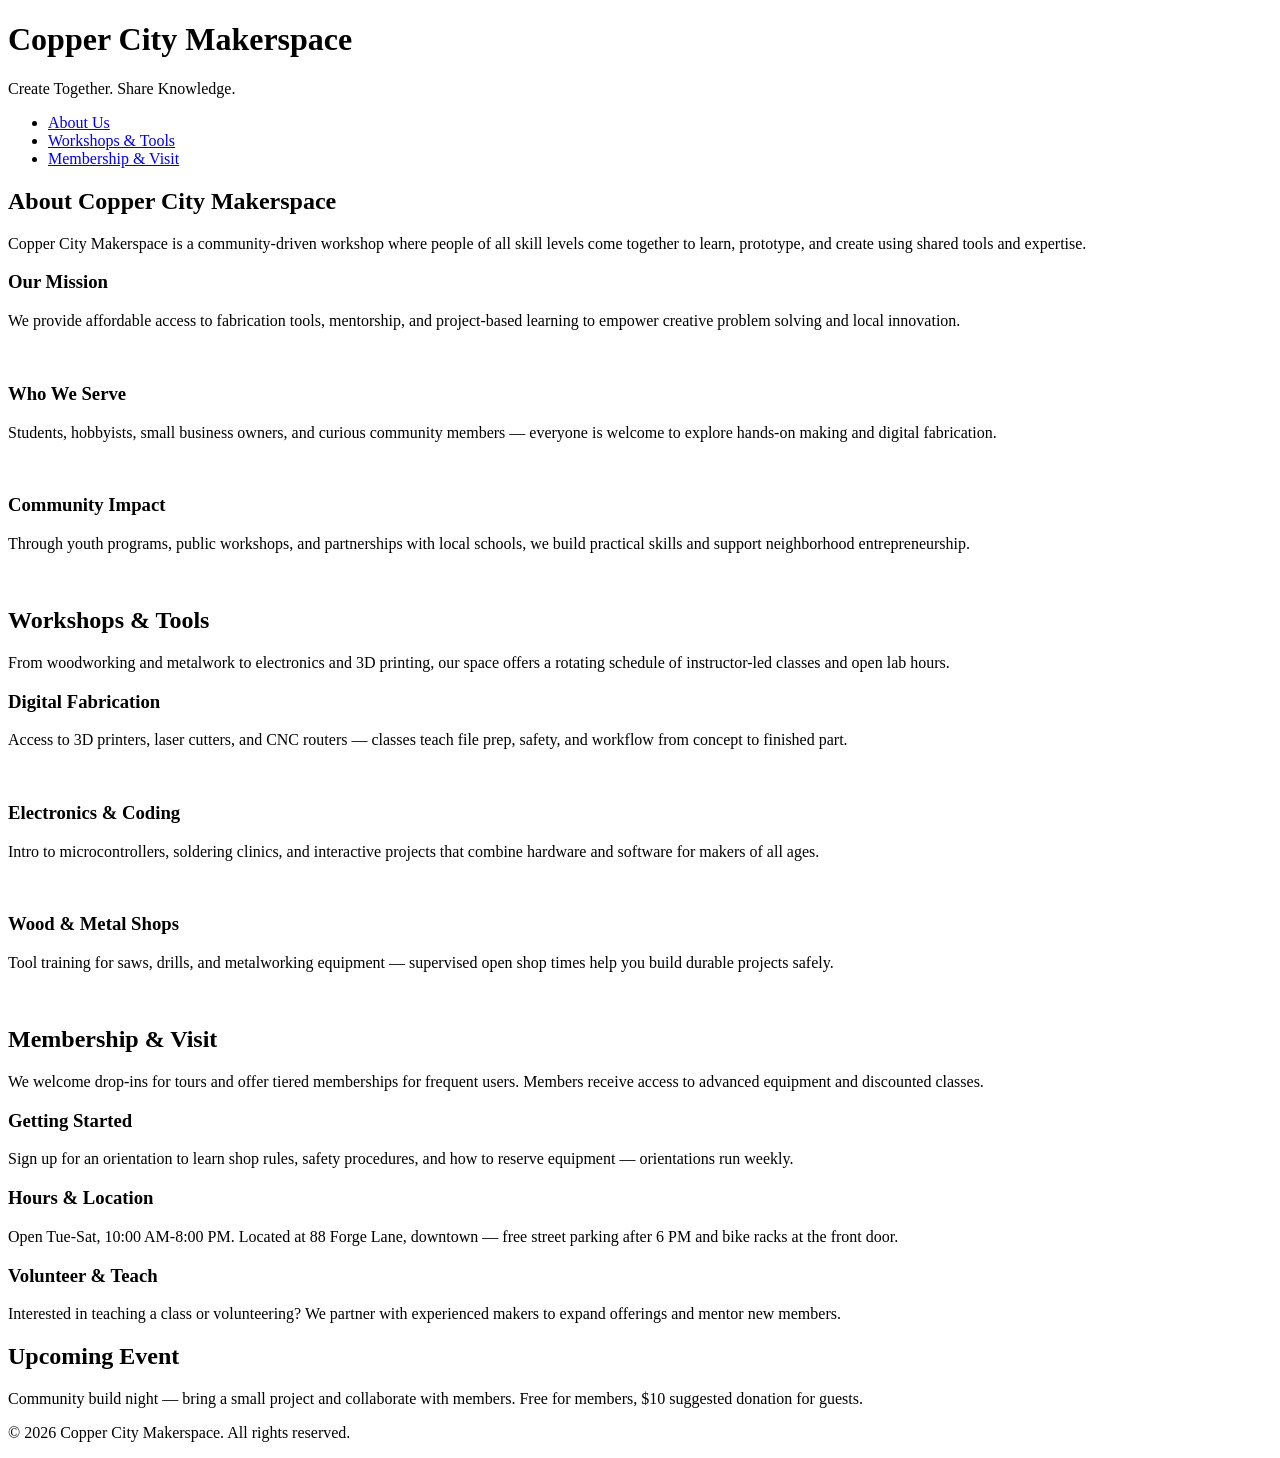
==== index.html @ a6855290 "Added new pages" ====
<!DOCTYPE html>
<html lang="en">
<head>
    <meta charset="UTF-8">
    <meta name="viewport" content="width=device-width, initial-scale=1.0">
    <link rel="stylesheet" href="styles.css">
    <title>Copper City Makerspace</title>
</head>
<body>
    <header>
        <h1>Copper City Makerspace</h1>
        <p>Create Together. Share Knowledge.</p>
    </header>
<nav>
    <ul>
        <li><a href="about.html">About Us</a></li>
        <li><a href="workshops.html">Workshops & Tools</a></li>
        <li><a href="memberships.html">Membership & Visit</a></li>
    </ul>
</nav>
<main>
    <section id="about">
        <h2>About Copper City Makerspace</h2>
        <p>Copper City Makerspace is a community-driven workshop where people of all skill levels come together to learn, prototype, and create using shared tools and expertise.</p>
        <div class="card-row">
            <section>
                <h3>Our Mission</h3>
                <p>We provide affordable access to fabrication tools, mentorship, and project-based learning to empower creative problem solving and local innovation.</p>
                <img src="images/engineering.jpg" alt="" width="300">
            </section>
            <section>
                <h3>Who We Serve</h3>
                <p>Students, hobbyists, small business owners, and curious community members — everyone is welcome to explore hands-on making and digital fabrication.</p>
                <img src="images/ideation.jpg" alt="" width="300">
            </section>
            <section>
                <h3>Community Impact</h3>
                <p>Through youth programs, public workshops, and partnerships with local schools, we build practical skills and support neighborhood entrepreneurship.</p>
                <img src="images/storytelling.jpg" alt="" width="300">
            </section>
        </div>
    </section>
    <section id="workshops">
        <h2>Workshops & Tools</h2>
        <p>From woodworking and metalwork to electronics and 3D printing, our space offers a rotating schedule of instructor-led classes and open lab hours.</p>
        <div class="card-row">
            <section>
                <h3>Digital Fabrication</h3>
                <p>Access to 3D printers, laser cutters, and CNC routers — classes teach file prep, safety, and workflow from concept to finished part.</p>
                <img src="images/3Dprinter.jpg" alt="" width="300">
            </section>
            <section>
                <h3>Electronics & Coding</h3>
                <p>Intro to microcontrollers, soldering clinics, and interactive projects that combine hardware and software for makers of all ages.</p>
                <img src="images/microcontroller.jpg" alt="" width="300">
            </section>
            <section>
                <h3>Wood & Metal Shops</h3>
                <p>Tool training for saws, drills, and metalworking equipment — supervised open shop times help you build durable projects safely.</p>
                <img src="images/metalworking.jpg" alt="" width="300">
            </section>
        </div>
    </section>
    <section id="memberships">
        <h2>Membership & Visit</h2>
        <p>We welcome drop-ins for tours and offer tiered memberships for frequent users. Members receive access to advanced equipment and discounted classes.</p>
        <div class="card-row"> 
            <section>
                <h3>Getting Started</h3>
                <p>Sign up for an orientation to learn shop rules, safety procedures, and how to reserve equipment — orientations run weekly.</p>
            </section>
            <section>
                <h3>Hours & Location</h3>
                <p>Open Tue-Sat, 10:00 AM-8:00 PM. Located at 88 Forge Lane, downtown — free street parking after 6 PM and bike racks at the front door.</p>
            </section>
            <section>
                <h3>Volunteer & Teach</h3>
                <p>Interested in teaching a class or volunteering? We partner with experienced makers to expand offerings and mentor new members.</p>
            </section>
        </div>
    </section>
</main>
<aside>
    <h2>Upcoming Event</h2>
    <p>Community build night — bring a small project and collaborate with members. Free for members, $10 suggested donation for guests.</p>
</aside>
<footer>
    <p>&copy; 2026 Copper City Makerspace. All rights reserved.</p>
</footer>
</body>
</html>
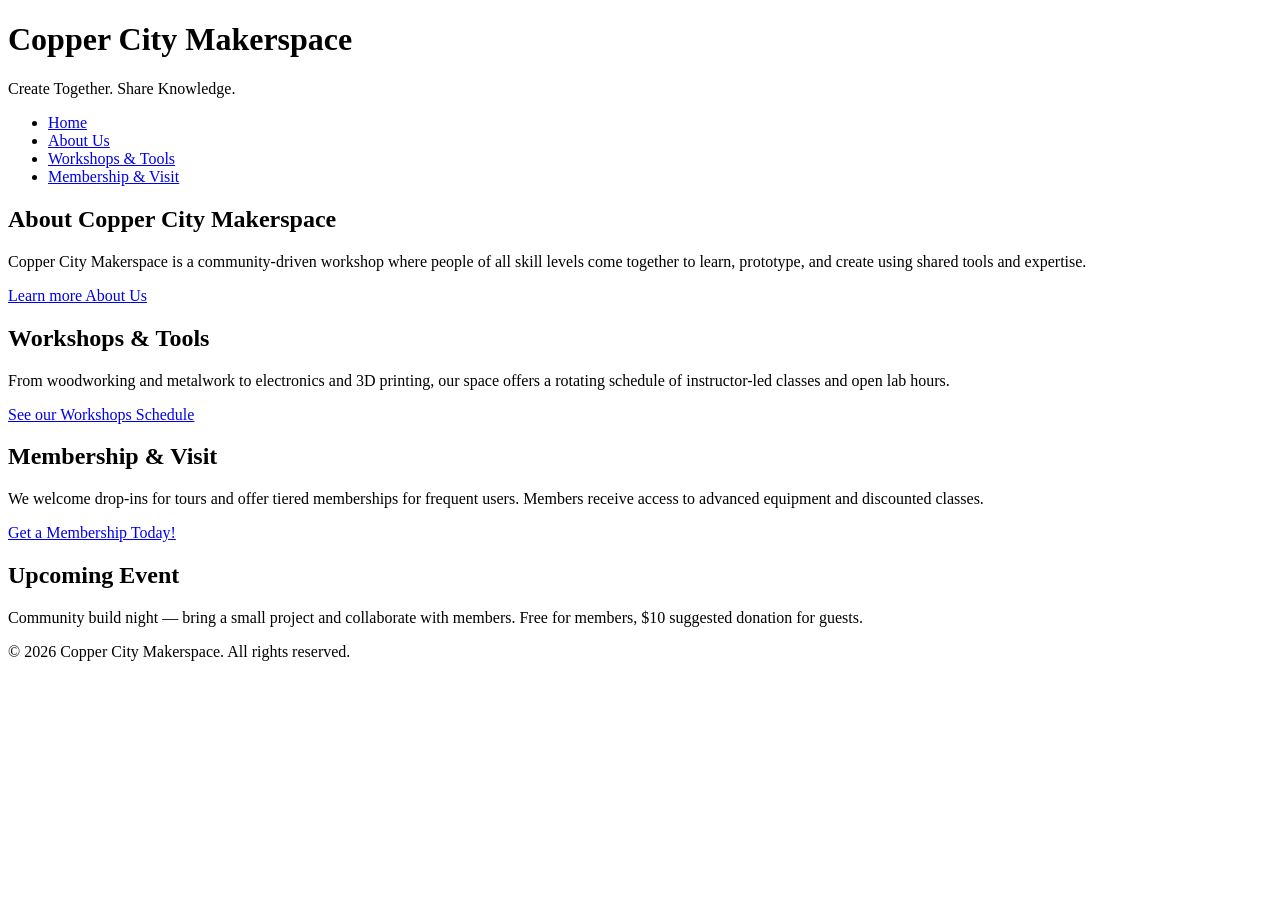
==== commit ddf6d4af: "Next iteration of html complete" ====
--- a/index.html
+++ b/index.html
@@ -13,72 +13,28 @@
     </header>
 <nav>
     <ul>
+        <li><a href= "index.html">Home</a></li>
         <li><a href="about.html">About Us</a></li>
         <li><a href="workshops.html">Workshops & Tools</a></li>
         <li><a href="memberships.html">Membership & Visit</a></li>
     </ul>
 </nav>
 <main>
-    <section id="about">
+<section id="about">
         <h2>About Copper City Makerspace</h2>
         <p>Copper City Makerspace is a community-driven workshop where people of all skill levels come together to learn, prototype, and create using shared tools and expertise.</p>
-        <div class="card-row">
-            <section>
-                <h3>Our Mission</h3>
-                <p>We provide affordable access to fabrication tools, mentorship, and project-based learning to empower creative problem solving and local innovation.</p>
-                <img src="images/engineering.jpg" alt="" width="300">
-            </section>
-            <section>
-                <h3>Who We Serve</h3>
-                <p>Students, hobbyists, small business owners, and curious community members — everyone is welcome to explore hands-on making and digital fabrication.</p>
-                <img src="images/ideation.jpg" alt="" width="300">
-            </section>
-            <section>
-                <h3>Community Impact</h3>
-                <p>Through youth programs, public workshops, and partnerships with local schools, we build practical skills and support neighborhood entrepreneurship.</p>
-                <img src="images/storytelling.jpg" alt="" width="300">
-            </section>
-        </div>
-    </section>
-    <section id="workshops">
+        <a href="about.html">Learn more About Us</a>
+  </section>
+   <section id="workshops">
         <h2>Workshops & Tools</h2>
         <p>From woodworking and metalwork to electronics and 3D printing, our space offers a rotating schedule of instructor-led classes and open lab hours.</p>
-        <div class="card-row">
-            <section>
-                <h3>Digital Fabrication</h3>
-                <p>Access to 3D printers, laser cutters, and CNC routers — classes teach file prep, safety, and workflow from concept to finished part.</p>
-                <img src="images/3Dprinter.jpg" alt="" width="300">
-            </section>
-            <section>
-                <h3>Electronics & Coding</h3>
-                <p>Intro to microcontrollers, soldering clinics, and interactive projects that combine hardware and software for makers of all ages.</p>
-                <img src="images/microcontroller.jpg" alt="" width="300">
-            </section>
-            <section>
-                <h3>Wood & Metal Shops</h3>
-                <p>Tool training for saws, drills, and metalworking equipment — supervised open shop times help you build durable projects safely.</p>
-                <img src="images/metalworking.jpg" alt="" width="300">
-            </section>
-        </div>
-    </section>
-    <section id="memberships">
+        <a href="workshops.html">See our Workshops Schedule</a>
+ </section>
+        <section id="memberships">
         <h2>Membership & Visit</h2>
         <p>We welcome drop-ins for tours and offer tiered memberships for frequent users. Members receive access to advanced equipment and discounted classes.</p>
-        <div class="card-row"> 
-            <section>
-                <h3>Getting Started</h3>
-                <p>Sign up for an orientation to learn shop rules, safety procedures, and how to reserve equipment — orientations run weekly.</p>
-            </section>
-            <section>
-                <h3>Hours & Location</h3>
-                <p>Open Tue-Sat, 10:00 AM-8:00 PM. Located at 88 Forge Lane, downtown — free street parking after 6 PM and bike racks at the front door.</p>
-            </section>
-            <section>
-                <h3>Volunteer & Teach</h3>
-                <p>Interested in teaching a class or volunteering? We partner with experienced makers to expand offerings and mentor new members.</p>
-            </section>
-        </div>
-    </section>
+        <a href="memberships.html">Get a Membership Today!</a>
+</section>
 </main>
 <aside>
     <h2>Upcoming Event</h2>
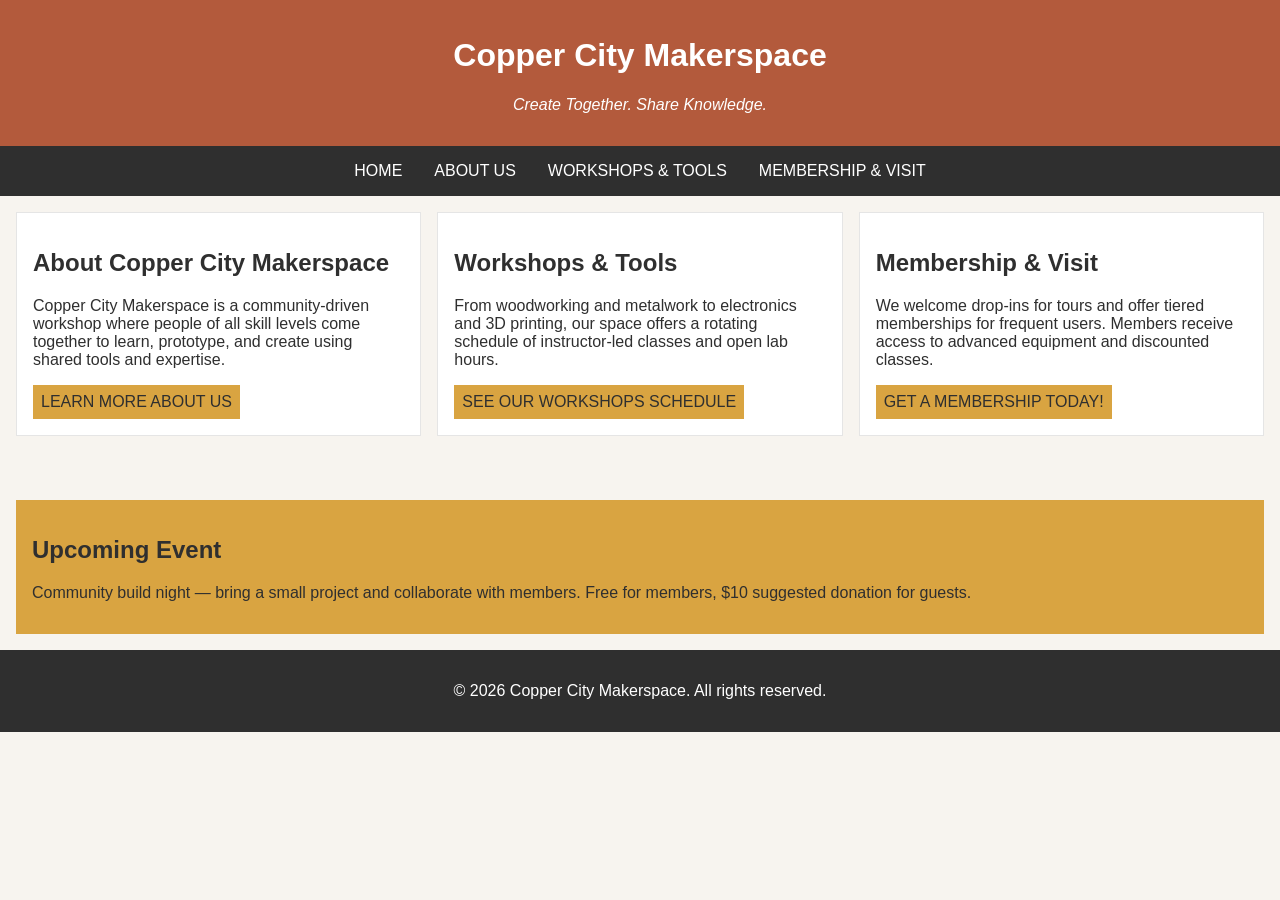
==== commit 4b775823: "Completed iteration for multipage site" ====
--- a/index.html
+++ b/index.html
@@ -8,8 +8,8 @@
 </head>
 <body>
     <header>
-        <h1>Copper City Makerspace</h1>
-        <p>Create Together. Share Knowledge.</p>
+    <h1>Copper City Makerspace</h1>
+    <p>Create Together. Share Knowledge.</p>
     </header>
 <nav>
     <ul>
@@ -19,7 +19,7 @@
         <li><a href="memberships.html">Membership & Visit</a></li>
     </ul>
 </nav>
-<main>
+<main class="card-row">
 <section id="about">
         <h2>About Copper City Makerspace</h2>
         <p>Copper City Makerspace is a community-driven workshop where people of all skill levels come together to learn, prototype, and create using shared tools and expertise.</p>
--- a/styles.css
+++ b/styles.css
@@ -0,0 +1,123 @@
+/* =====  CSS by Christina Carrasquilla, updated by Rachel Russo =====  */
+
+/* ===== Color Palette 
+
+Copper:#B35A3C
+Charcoal:#2F2F2F
+Light Background:#F7F4EF
+Card Background:#FFFFFF
+Soft Gold:#D9A441
+Border:#E5E5E5
+
+===== */
+
+/* ===== GLOBAL (Base) Styles ===== */
+
+body {
+    font-family: Arial, sans-serif;
+    margin: 0;
+    background-color: #F7F4EF;
+    color: #2F2F2F;
+    display:grid;
+    grid-template-columns: 1fr;
+}
+
+header {
+    background-color: #B35A3C;
+    color: white;
+    text-align: center;
+    padding: 1rem;
+}
+
+header img {
+    margin-top: 0.5rem;
+}
+header p {
+    font-style:italic;
+}
+nav {
+    background-color: #2F2F2F;
+    padding:.5rem;
+}
+
+nav ul {
+    list-style: none;
+    margin: 0;
+    padding: 0;
+}
+
+nav a {
+    color: white;
+    text-decoration: none;
+    padding: 0.5rem;
+    display: inline-block;
+    text-transform:uppercase;
+}
+
+nav a:hover {
+    background-color: #B35A3C;
+}
+
+main {
+    padding: 1rem;
+}
+
+main a {
+    background-color:#D9A441;
+    color: #2F2F2F;
+    text-decoration: none;
+    padding: 0.5rem;
+    display: inline-block;
+    text-transform:uppercase;
+}
+
+main a:hover {
+    background-color: #B35A3C;
+    color: white; 
+}
+
+section {
+    margin-bottom: 2rem;
+}
+
+.card-row section {
+    background-color: white;
+    border: 1px solid #E5E5E5;
+    padding: 1rem;
+}
+
+img {
+    display: block;
+    margin-top: 0.5rem;
+    max-width: 100%;
+}
+
+aside {
+    background-color: #D9A441;
+    padding: 1rem;
+    margin: 1rem;
+}
+
+footer {
+    background-color: #2F2F2F;
+    color: white;
+    text-align: center;
+    padding: 1rem;
+}
+/* ====== MEDIA QUERY (MEDIUM ==== */
+@media screen and (min-width:817px){
+    nav ul {
+        display: flex;
+        justify-content: center;
+        gap: 1rem;
+    }
+
+    .card-row {
+        display: flex;
+        gap: 1rem;
+    }
+
+    .card-row section {
+        width: 30%;
+    }
+}
